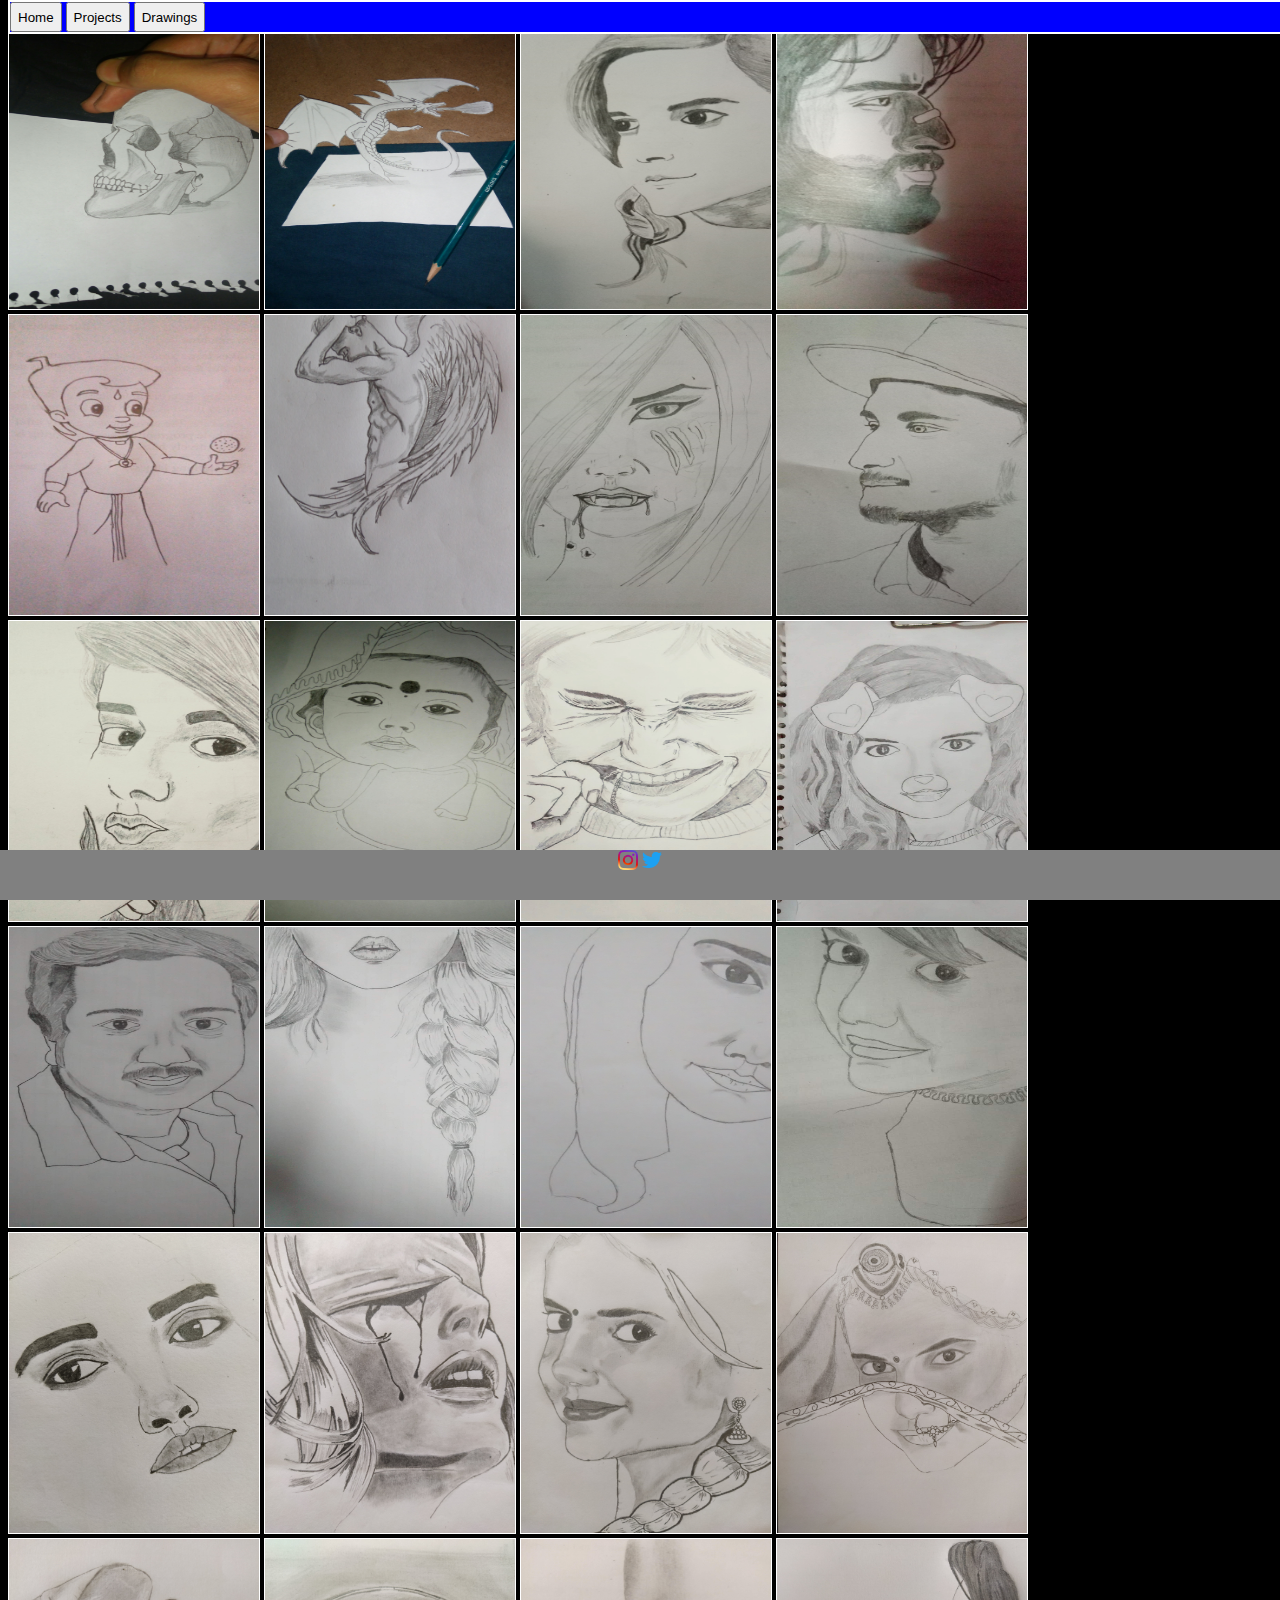
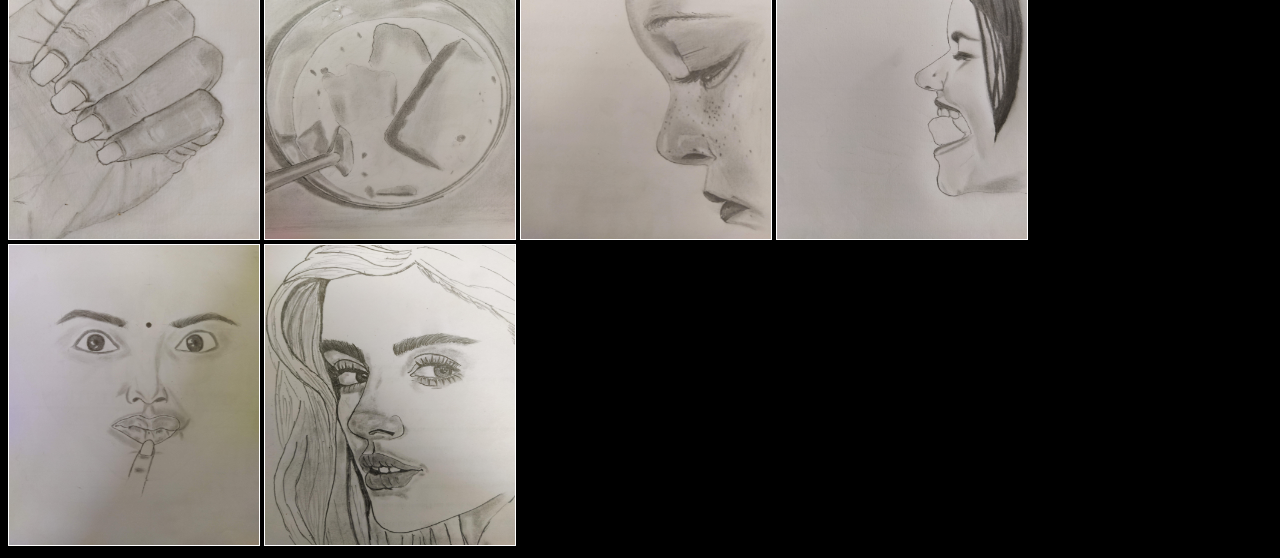
==== drawings.html @ 509cdd93 "new page" ====
<!DOCTYPE html>
<html lang="en" dir="ltr">
  <head>
    <meta charset="utf-8">
    <title>Drawings</title>
    <meta name="viewport" content="width=device-width, initial-width=1.0">
    <link rel="shortcut icon" href="icons/favicon.ico">
    <link rel="stylesheet" href="styles.css">
    <script src="script.js">

    </script>
  </head>
  <body class="b">
    <header class="hed">
        <button onclick="home()">Home</button>
        <button onclick="projects()">Projects</button>
        <button onclick="drawing()" >Drawings</button>
    </header>
    <div class="drawings">
      <img src="drawings/2017-06-30_16-11-00.jpg" alt="" height="300" width="250">
      <img src="drawings/2017-07-03_14-34-16.jpg" alt="" height="300" width="250">
      <img src="drawings/2017-07-11_12-29-17.jpg" alt="" height="300" width="250">
      <img src="drawings/2017-08-13_18-25-10.jpg" alt="" height="300" width="250">
      <img src="drawings/2017-08-14_19-29-10.jpg" alt="" height="300" width="250">
      <img src="drawings/2017-10-03_11-49-16.jpg" alt="" height="300" width="250">
      <img src="drawings/2018-02-11_16-52-31.jpg" alt="" height="300" width="250">
      <img src="drawings/2018-06-25_21-24-17.jpg" alt="" height="300" width="250">
      <img src="drawings/2018-07-11_15-05-05.jpg" alt="" height="300" width="250">
      <img src="drawings/2018-08-16_14-11-01.jpg" alt="" height="300" width="250">
      <img src="drawings/2018-12-13_13-27-30.jpg" alt="" height="300" width="250">
      <img src="drawings/2018-12-19_12-25-51.jpg" alt="" height="300" width="250">
      <img src="drawings/2018-12-22_15-16-23.jpg" alt="" height="300" width="250">
      <img src="drawings/2019-01-16_15-26-09.jpg" alt="" height="300" width="250">
      <img src="drawings/2019-09-25_13-36-05.jpg" alt="" height="300" width="250">
      <img src="drawings/fddaec77239970fe5dd550825cc28ad4.0.jpg" alt="" height="300" width="250">
      <img src="drawings/IMG_20200310_122333.jpg" alt="" height="300" width="250">
      <img src="drawings/IMG_20200505_150325.jpg" alt="" height="300" width="250">
      <img src="drawings/IMG_20200522_142419.jpg" alt="" height="300" width="250">
      <img src="drawings/IMG_20200530_110102.jpg" alt="" height="300" width="250">
      <img src="drawings/IMG_20200605_145549.jpg" alt="" height="300" width="250">
      <img src="drawings/IMG_20200612_124616.jpg" alt="" height="300" width="250">
      <img src="drawings/IMG_20200616_114756.jpg" alt="" height="300" width="250">
      <img src="drawings/IMG_20200709_142923.jpg" alt="" height="300" width="250">
      <img src="drawings/IMG_20200824_131806.jpg" alt="" height="300" width="250">
      <img src="drawings/tirumanidas.swecha.jpeg" alt="" height="300" width="250">
    </div>

    <footer class="foot">

      <a href="https://www.instagram.com/tirumanidaskarthik/", target="_blank"><img src="icons/insta_icon.png" alt="" height="20" width="20"></a>
      <a href="https://twitter.com/tirumanidas/", target="_blank"><img src="icons/twitter_icon.png" alt="" height="20" width="20"></a>
    </footer>

  </body>
</html>
---- styles.css ----
.b{
  background-color: black;
}
.hed{
  position: fixed;
  background-color: blue;
  height: 30px;
  width: 100%;
  top: 0;
  border: 2px solid white;
}
header button{
  height: 30px;
}
.foot{
  position: fixed;
  bottom: 0;
  left:0;
  background: grey;
  height: 50px;
  width: 100%;
  text-align: center;

}
.About{
  padding-top: 40px;
  height: 100px;
  width: 30%;
  background-color: green;
  display: none;
}
.drawings img{

  border: solid white 1px;
}
.drawings img:hover{
  border: solid green 1px;
}
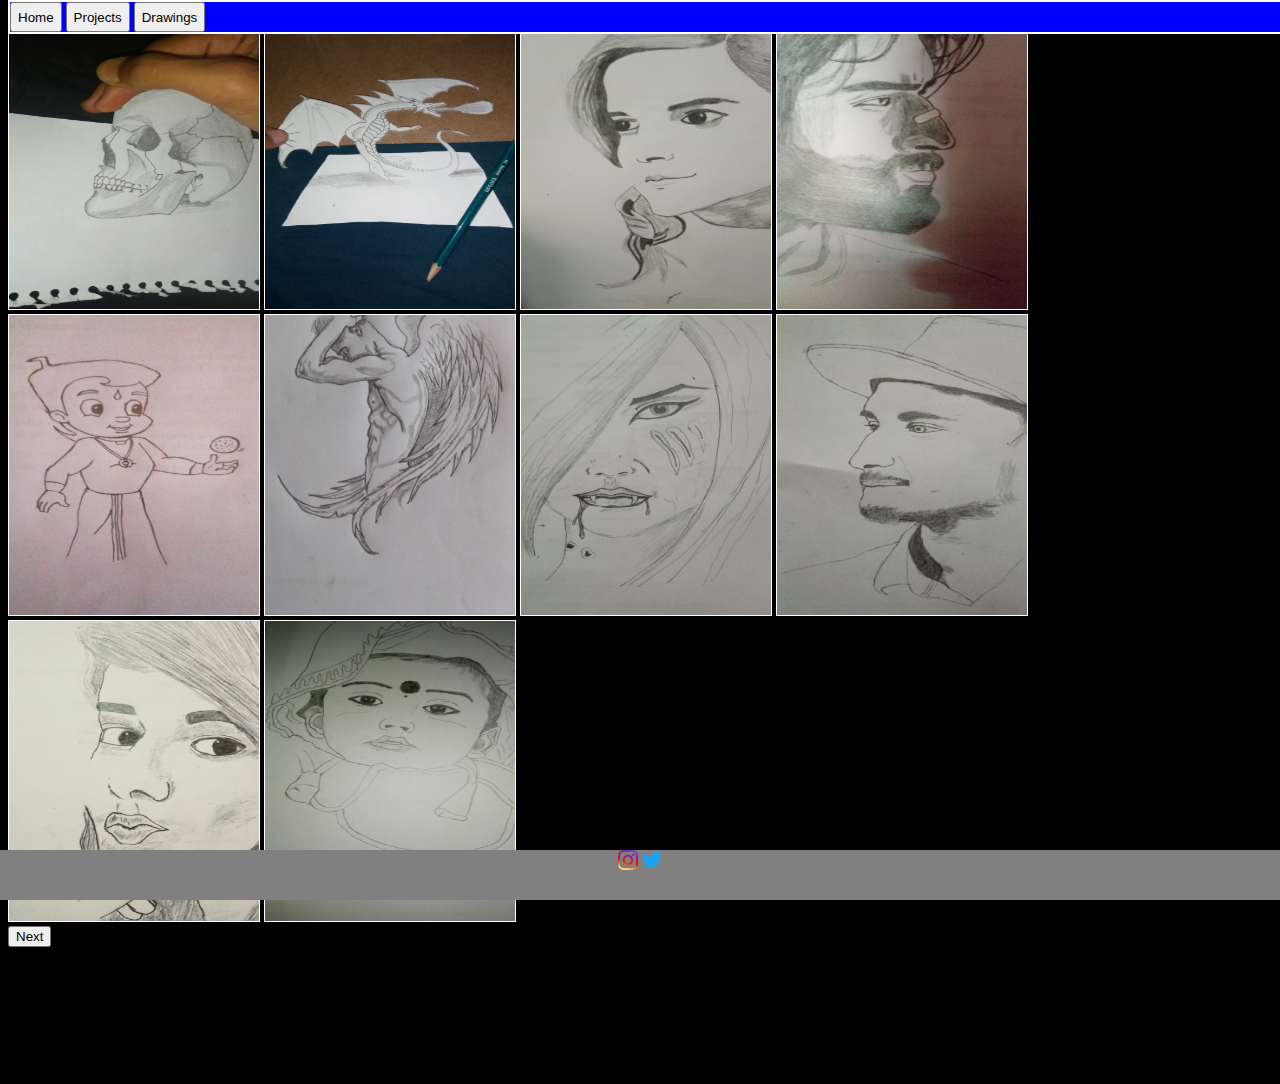
==== commit b98fbfd9: "optimised drawingview" ====
--- a/drawings.html
+++ b/drawings.html
@@ -17,6 +17,7 @@
         <button onclick="drawing()" >Drawings</button>
     </header>
     <div class="drawings">
+      <div class="" id="first">
       <img src="drawings/2017-06-30_16-11-00.jpg" alt="" height="300" width="250">
       <img src="drawings/2017-07-03_14-34-16.jpg" alt="" height="300" width="250">
       <img src="drawings/2017-07-11_12-29-17.jpg" alt="" height="300" width="250">
@@ -27,6 +28,8 @@
       <img src="drawings/2018-06-25_21-24-17.jpg" alt="" height="300" width="250">
       <img src="drawings/2018-07-11_15-05-05.jpg" alt="" height="300" width="250">
       <img src="drawings/2018-08-16_14-11-01.jpg" alt="" height="300" width="250">
+      </div>
+      <div class="" id="second">
       <img src="drawings/2018-12-13_13-27-30.jpg" alt="" height="300" width="250">
       <img src="drawings/2018-12-19_12-25-51.jpg" alt="" height="300" width="250">
       <img src="drawings/2018-12-22_15-16-23.jpg" alt="" height="300" width="250">
@@ -37,14 +40,30 @@
       <img src="drawings/IMG_20200505_150325.jpg" alt="" height="300" width="250">
       <img src="drawings/IMG_20200522_142419.jpg" alt="" height="300" width="250">
       <img src="drawings/IMG_20200530_110102.jpg" alt="" height="300" width="250">
+      </div>
+      <div class="" id="third">
       <img src="drawings/IMG_20200605_145549.jpg" alt="" height="300" width="250">
       <img src="drawings/IMG_20200612_124616.jpg" alt="" height="300" width="250">
       <img src="drawings/IMG_20200616_114756.jpg" alt="" height="300" width="250">
       <img src="drawings/IMG_20200709_142923.jpg" alt="" height="300" width="250">
       <img src="drawings/IMG_20200824_131806.jpg" alt="" height="300" width="250">
       <img src="drawings/tirumanidas.swecha.jpeg" alt="" height="300" width="250">
+      <img src="drawings/IMG_20200831_175520.jpg" alt="" height="300" width="250">
+      <img src="drawings/IMG_20200912_131502.jpg" alt="" height="300" width="250">
+      <img src="drawings/IMG_20200923_121558.jpg" alt="" height="300" width="250">
+      <img src="drawings/IMG_20200928_123050.jpg" alt="" height="300" width="250">
+      </div>
+      <div class="" id="fourth">
+      <img src="drawings/IMG_20201008_115435.jpg" alt="" height="300" width="250">
+      <img src="drawings/IMG_20201009_132926.jpg" alt="" height="300" width="250">
+      <img src="drawings/IMG_20201019_131639.jpg" alt="" height="300" width="250">
+      <img src="drawings/IMG_20201020_114122.jpg" alt="" height="300" width="250">
+      </div>
     </div>
-
+    <div class="" id="butbox">
+    <button type="button" name="pre" onclick="decrement()" id="prebt" style="display:none">Previous</button>
+    <button type="button" name="nex" onclick="increment()" id="nexbt" value="1">Next</button>
+     </div>
     <footer class="foot">
 
       <a href="https://www.instagram.com/tirumanidaskarthik/", target="_blank"><img src="icons/insta_icon.png" alt="" height="20" width="20"></a>
--- a/styles.css
+++ b/styles.css
@@ -26,7 +26,7 @@
 .About{
   padding-top: 40px;
   height: 100px;
-  width: 30%;
+  width: 50%;
   background-color: green;
   display: none;
 }
@@ -37,3 +37,23 @@
 .drawings img:hover{
   border: solid green 1px;
 }
+
+
+#first{
+  display: contents;
+}
+#second{
+  display: none;
+}
+#third{
+  display: none;
+}
+#fourth{
+  display: none;
+}
+
+#butbox{
+  height: 150px;
+  width: auto;
+  align: center;
+}
